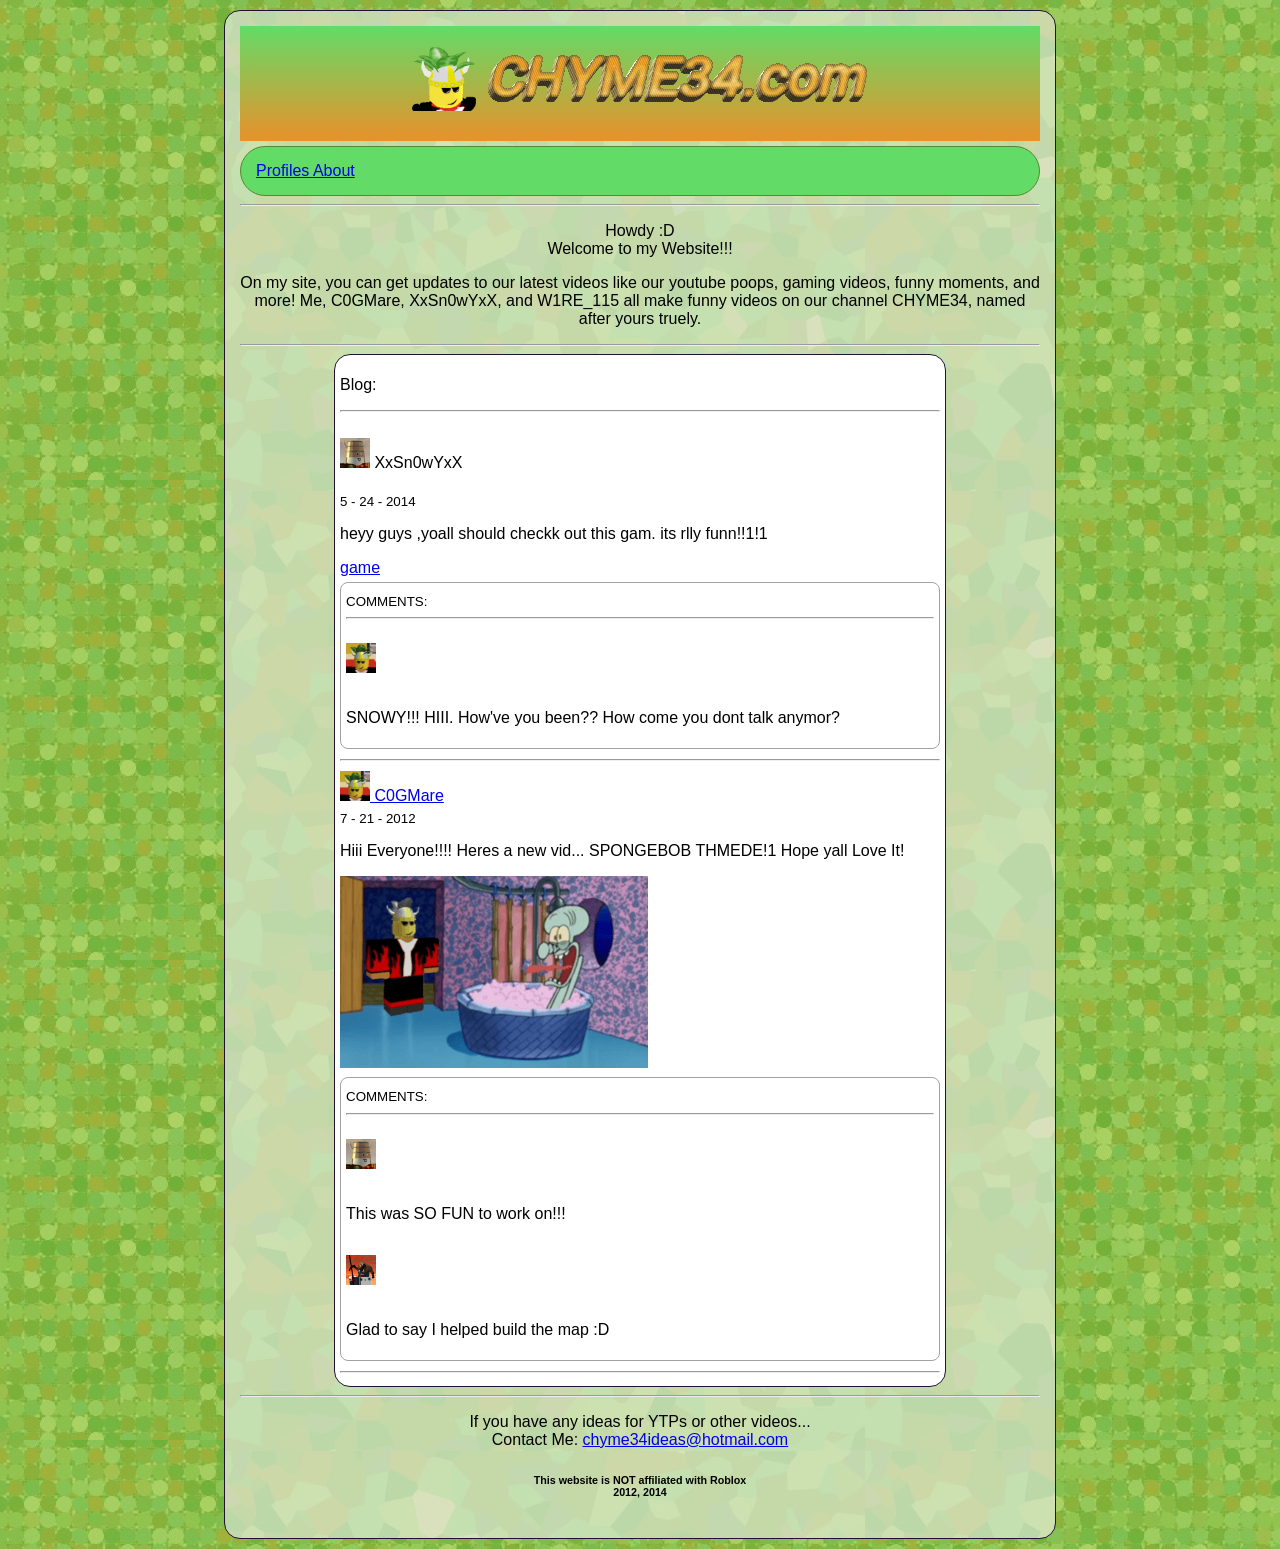
==== index.html @ aa88d5b7 "Update index.html" ====
<!DOCTYPE html>

<html lang="en">
<head>
	
	<title> Home </title>
	<meta name="description" content="CHYME34's Official Site">
	<link href="css/style.css" rel="stylesheet" type="text/css">
	<link rel="icon" type="image/png" href="sources/favicon.png">
	


</head>

<body>

<div class="main-page">
<center>

<div class="header">
<div class="logo-container">
	<h1 class="icon"> <img src="sources/favicon.png" width="64" height="64" alt="icon"> </h1>
	<h1 class="home-header"> <img src="sources/img/assets/logo.png" width="382" height="52" alt="logo"> </h1>
</div>

		<div class="tabs">
		<a href="pages/profiles.html"> Profiles </a>
		<a href="pages/about.html"> About </a> 
		</div>
	<hr>
	
	<p class="welcome"> Howdy :D <br> Welcome to my Website!!! </p>
		
	
</div>

<div class="1">
	<p class="Info"> On my site, you can get updates to our latest videos like our youtube poops, gaming videos, funny moments, and more! Me, C0GMare, XxSn0wYxX, and W1RE_115 all make funny videos on our channel CHYME34, named after yours truely. </p> 
</div>

<!-- boarder -->
<hr>
<div class="blog">
	<p> Blog: </p>
	
	<hr>
	<div class="post">
		<div class="blog-head">
			<p>	<img src="sources/img/pfp/XxSn0wYxXProfile.png" width="30" height="30" alt="snowy"> XxSn0wYxX </p>
		</div>
		<sub> 5 - 24 - 2014 </sub>
		<p> heyy guys ,yoall should checkk out this gam. its rlly funn!!1!1 </p>
		<a href="http://www.roblox.com/U+2630-place?id=1695198"> game </a>
		
			<div class="comment">
				<sub> COMMENTS: </sub>
				<hr>
					<div class="blog-head">
					<p>	<img src="sources/img/pfp/CHYME34Profile.png" width="30" height="30" alt="Chyme"> </p>
					</div>
				<p> SNOWY!!! HIII. How've you been?? How come you dont talk anymor? </p>
			</div>
	</div>
	
	<hr>
	<div class="post">
		<div class="blog-head">
			<a href="https://www.youtube.com/watch?v=7uEygKdV7us">
			<img src="sources/img/pfp/CHYME34Profile.png" width="30" height="30" alt="cogmare"> C0GMare
			</a>
		</div>
		<sub> 7 - 21 - 2012 </sub>
		<p> Hiii Everyone!!!! Heres a new vid... SPONGEBOB THMEDE!1 Hope yall Love It!</p>
		<img src="sources/img/posts/1.png">
		
		<div class="comment">
			<sub> COMMENTS: </sub>
				<hr>
					<div class="blog-head">
					<p>	<img src="sources/img/pfp/XxSn0wYxXProfile.png" width="30" height="30" alt="XxSn0wYxX"> </p>
					</div>
				<p> This was SO FUN to work on!!! </p>
				
					<div class="blog-head">
						<p> <img src="sources/img/pfp/W1RE115Profile.png" width="30" height="30" alt="W1RE115" ></p>
					</div>
				<p> Glad to say I helped build the map :D </p>
			</div>
	</div>
	
	<hr>
	
</div>

<!-- boarder -->

				<hr>
				<center>
				<p> If you have any ideas for YTPs or other videos... <br>
				Contact Me: <a href="mailto: chyme34ideas@hotmail.com"> chyme34ideas@hotmail.com </a> </p>

				<h6> This website is NOT affiliated with Roblox <br>
				2012, 2014 </h6>
				</center>

</body>
</html>
---- css/style.css ----
body 
	{
	background-image: url("../sources/img/assets/bg1.png");
	font-family: "Comic Sans MS", "Comic Sans", sans-serif;
	}

div.main-page 
	{ 
	background-image: url("../sources/img/assets/bg2.png");
	margin: 10px auto 10px auto;
	width: 800px;
	border: 1px solid #231234;
	padding: 15px;
	background-color: #dfd3ee;
	text-align: center;
	border-radius: 1em;
	}

div.logo-container {
	background-image: linear-gradient(to bottom, #63DB67, #E9912A);
	display: flex;
	justify-content: center;
	align-items: center;
	text-align: center;
	width: 100%;
	gap: 10px;
}

div.tabs
	{ 
	background-color: #63db67;
	margin: 5px auto 5px auto;
	border: 1px solid #57892d;
	padding: 15px;
	text-align: left;
	border-radius: 4em;
	}

/* Blog Posts */

div.blog
	{
	background-color: #ffffff;
	margin: 5px auto 5px auto;
	width: 600px;
	border: 1px solid #231234;
	padding: 5px;
	text-align: left;
	border-radius: 1em;
	}
	
div.post
	{
	margin: 10px auto 10px auto;
	text-align: left;
	}
	
div.blog-head
	{
	display: flex;
	width: 100%;
	gap: 10px; 
	}
	
div.comment
	{
	background-color: #ffffff;
	margin: 5px auto 5px auto;
	border: 1px solid #a3a3a3;
	padding: 5px;
	text-align: left;
	border-radius: 0.5em;
	}
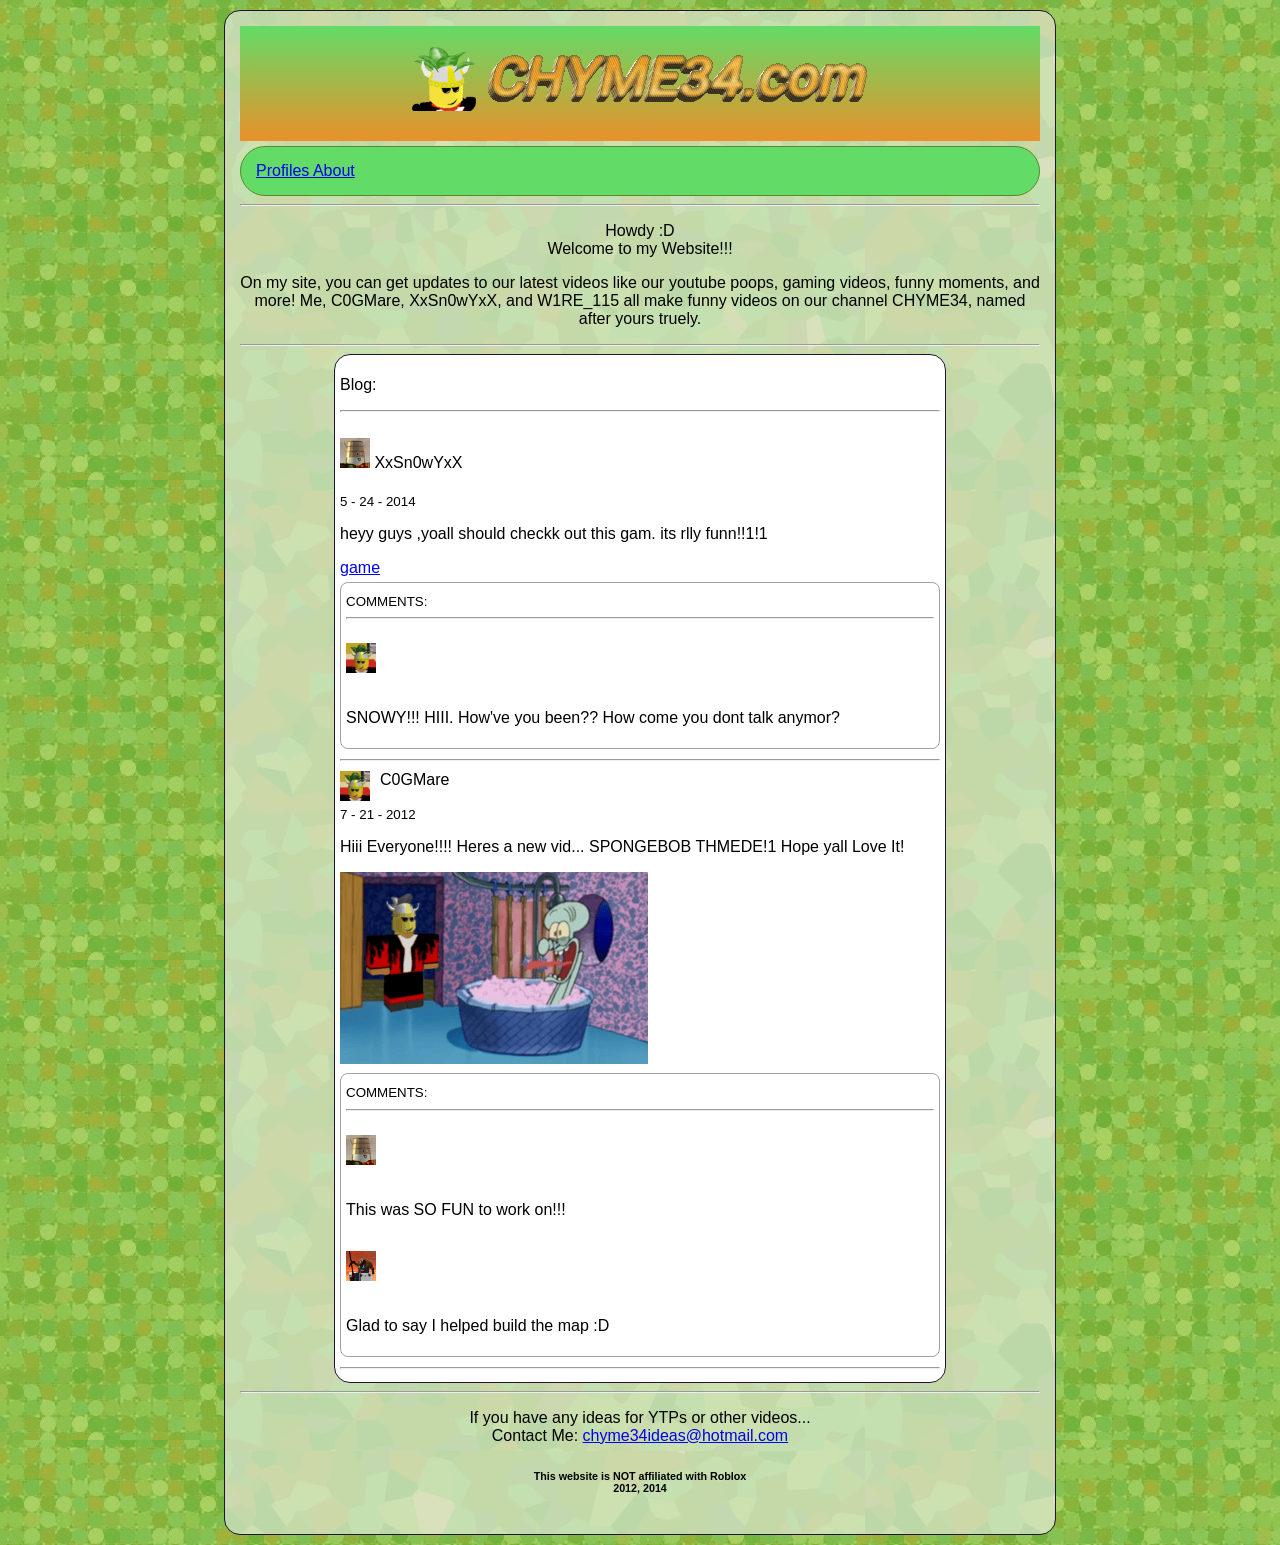
==== commit b919e231: "Fix HTML formatting and structure" ====
--- a/index.html
+++ b/index.html
@@ -65,13 +65,14 @@
 	<hr>
 	<div class="post">
 		<div class="blog-head">
-			<a href="https://www.youtube.com/watch?v=7uEygKdV7us">
 			<img src="sources/img/pfp/CHYME34Profile.png" width="30" height="30" alt="cogmare"> C0GMare
-			</a>
 		</div>
 		<sub> 7 - 21 - 2012 </sub>
 		<p> Hiii Everyone!!!! Heres a new vid... SPONGEBOB THMEDE!1 Hope yall Love It!</p>
-		<img src="sources/img/posts/1.png">
+
+		<a href="https://www.youtube.com/watch?v=7uEygKdV7us">
+			<img src="sources/img/posts/1.png">
+		</a>
 		
 		<div class="comment">
 			<sub> COMMENTS: </sub>
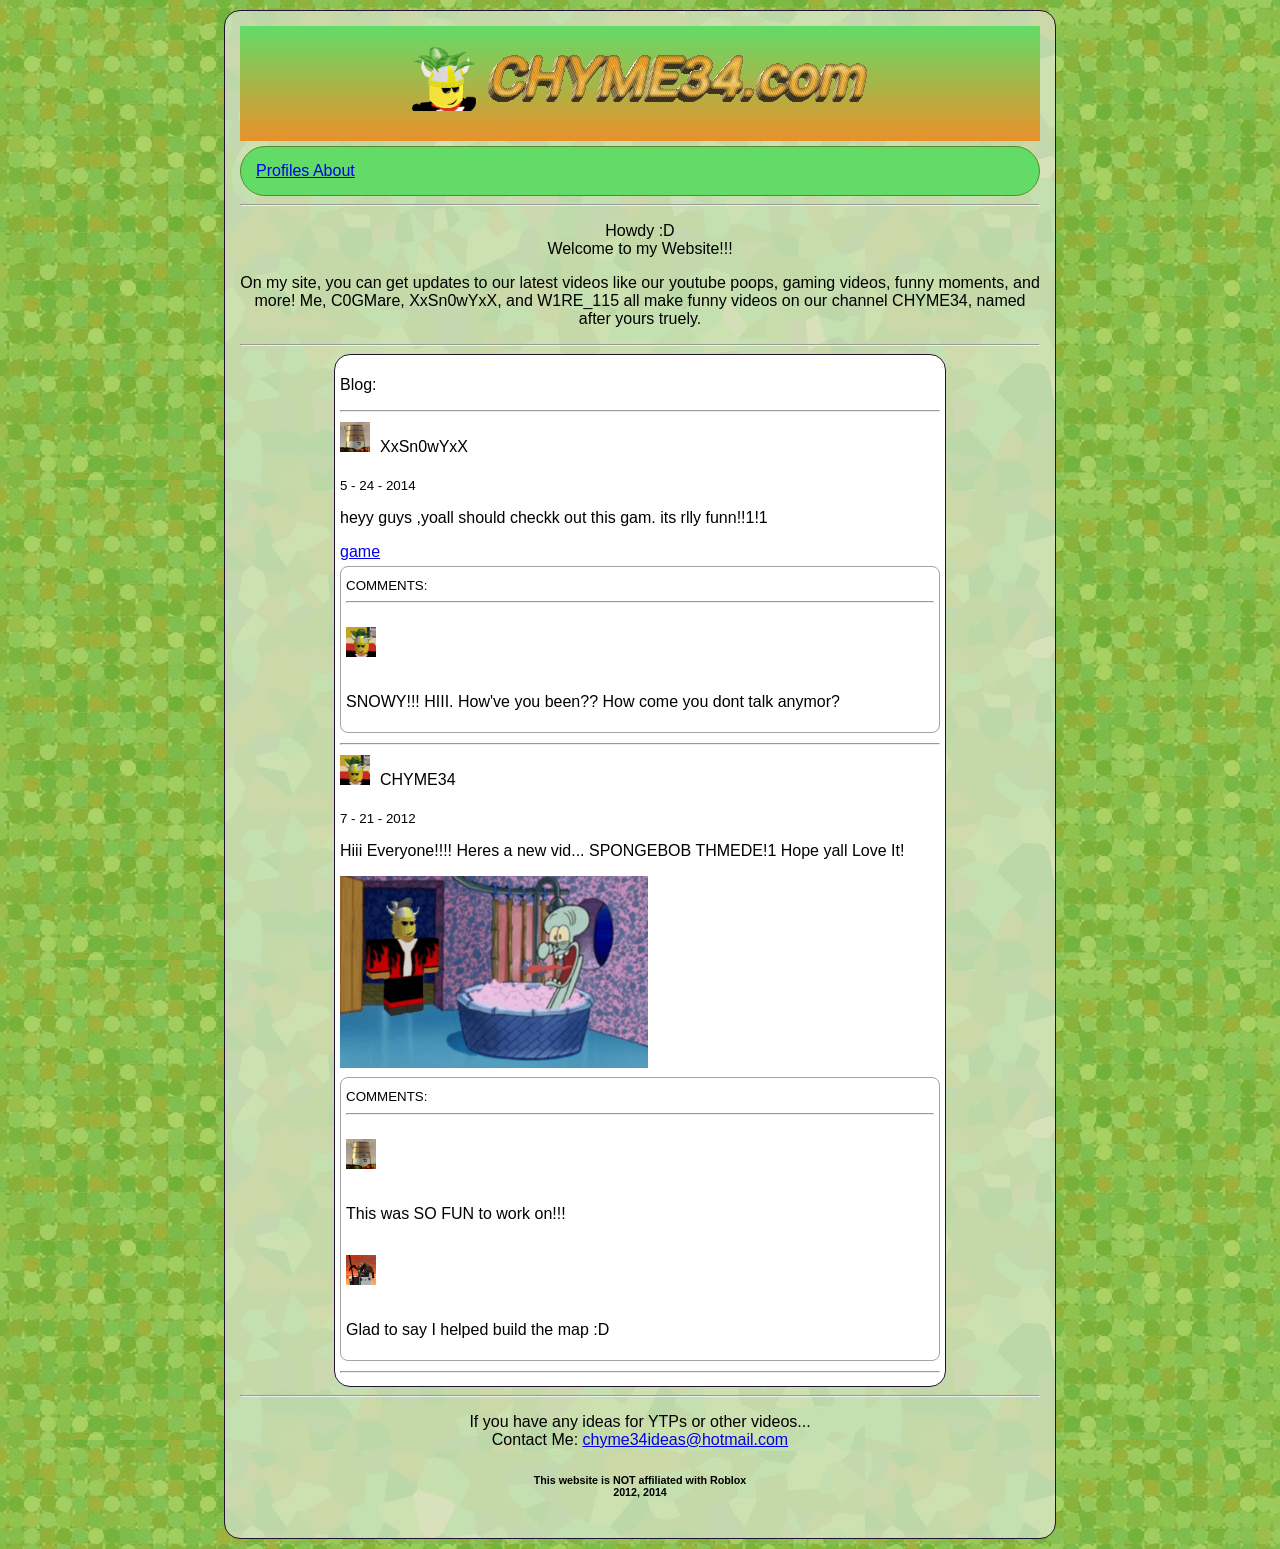
==== commit f3fb92c7: "Fix HTML formatting and structure" ====
--- a/index.html
+++ b/index.html
@@ -46,7 +46,7 @@
 	<hr>
 	<div class="post">
 		<div class="blog-head">
-			<p>	<img src="sources/img/pfp/XxSn0wYxXProfile.png" width="30" height="30" alt="snowy"> XxSn0wYxX </p>
+			<img src="sources/img/pfp/XxSn0wYxXProfile.png" width="30" height="30" alt="snowy"> <p>XxSn0wYxX </p>
 		</div>
 		<sub> 5 - 24 - 2014 </sub>
 		<p> heyy guys ,yoall should checkk out this gam. its rlly funn!!1!1 </p>
@@ -65,7 +65,7 @@
 	<hr>
 	<div class="post">
 		<div class="blog-head">
-			<img src="sources/img/pfp/CHYME34Profile.png" width="30" height="30" alt="cogmare"> C0GMare
+			<img src="sources/img/pfp/CHYME34Profile.png" width="30" height="30" alt="cogmare"> <p>CHYME34</p>
 		</div>
 		<sub> 7 - 21 - 2012 </sub>
 		<p> Hiii Everyone!!!! Heres a new vid... SPONGEBOB THMEDE!1 Hope yall Love It!</p>
